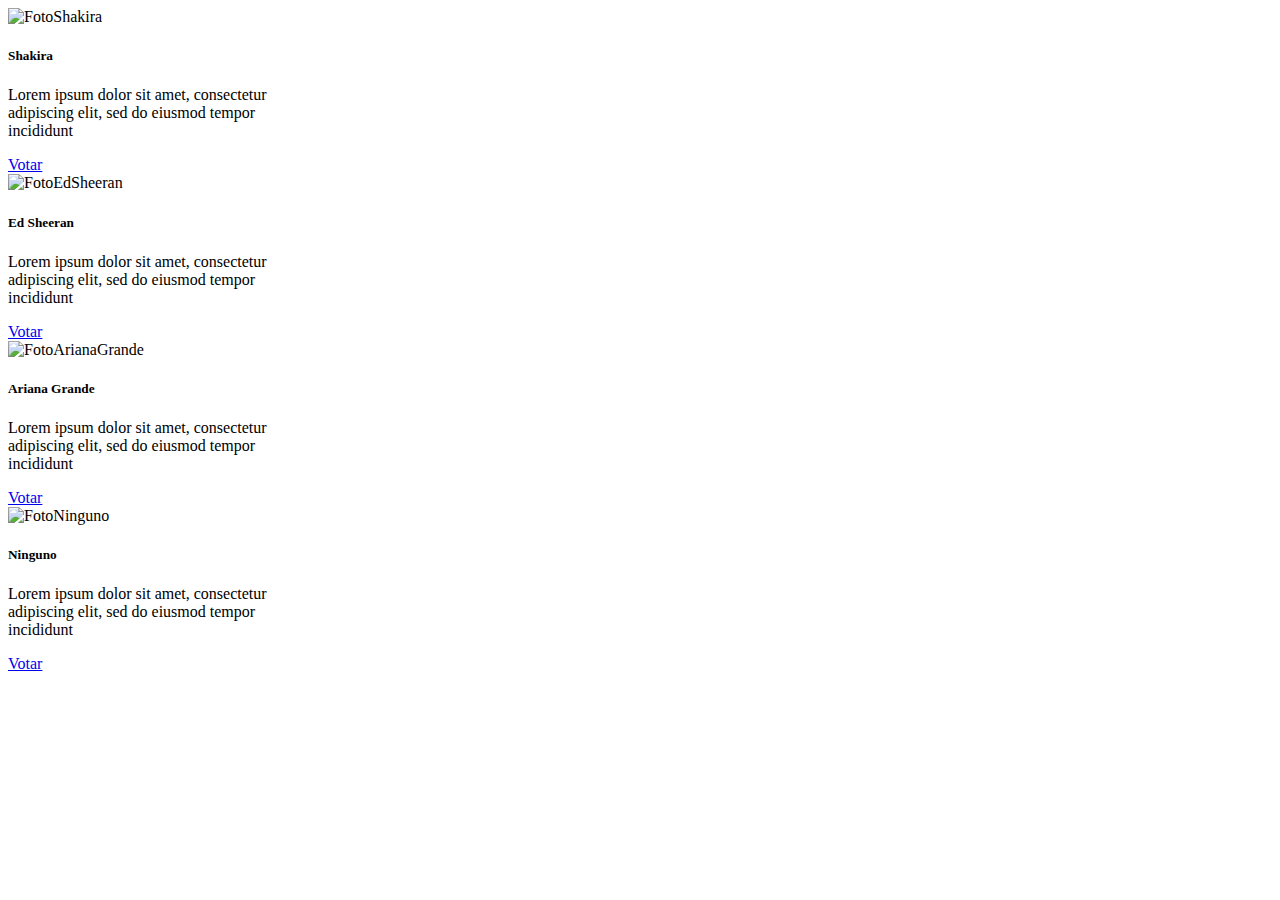
==== src/main/resources/templates/index.html @ 83d39e16 "agregando html - Bootstrap" ====
<!DOCTYPE html>
<html xmlns:th="http://www.thymeleaf.org">
<head>
<link rel="stylesheet" type="text/css" th:href="@{/css/style.css}">
<link rel="stylesheet" type="text/css"
	th:href="@{/webjars/bootstrap/css/bootstrap.min.css}" />
<meta charset="UTF-8">
<meta http-equiv="X-UA-Compatible" content="IE=edge">
<meta name="viewport" content="width=device-width, initial-scale=1.0">
<title>Votacion 2022</title>
</head>
<body>

	<header th:replace="layouts/header::header"></header>
	<div class="container margen-index">
		<div class="row">
			<div class="col">
				<div class="card" style="width: 18rem;">
					<img src="images/Shakira.jpg" class="card-img-top img-altura"
						alt="FotoShakira">
					<div class="card-body">
						<h5 class="card-title">Shakira</h5>
						<p class="card-text">Lorem ipsum dolor sit amet, consectetur
							adipiscing elit, sed do eiusmod tempor incididunt</p>
						<a href="#" class="btn btn-primary">Votar</a>
					</div>
				</div>
			</div>
			<div class="col">
				<div class="card" style="width: 18rem;">
					<img src="images/EdSheeran.jpg" class="card-img-top  img-altura"
						alt="FotoEdSheeran">
					<div class="card-body">
						<h5 class="card-title">Ed Sheeran</h5>
						<p class="card-text">Lorem ipsum dolor sit amet, consectetur
							adipiscing elit, sed do eiusmod tempor incididunt</p>
						<a href="#" class="btn btn-primary">Votar</a>
					</div>
				</div>
			</div>
			<div class="col">
				<div class="card" style="width: 18rem;">
					<img src="images/ArianaGrande.jpg" class="card-img-top  img-altura"
						alt="FotoArianaGrande">
					<div class="card-body">
						<h5 class="card-title">Ariana Grande</h5>
						<p class="card-text">Lorem ipsum dolor sit amet, consectetur
							adipiscing elit, sed do eiusmod tempor incididunt</p>
						<a href="#" class="btn btn-primary">Votar</a>
					</div>
				</div>
			</div>
			<div class="col">
				<div class="card" style="width: 18rem;">
					<img src="images/Niguno.jpg" class="card-img-top img-altura"
						alt="FotoNinguno">
					<div class="card-body">
						<h5 class="card-title">Ninguno</h5>
						<p class="card-text">Lorem ipsum dolor sit amet, consectetur
							adipiscing elit, sed do eiusmod tempor incididunt</p>
						<a href="#" class="btn btn-primary">Votar</a>
					</div>
				</div>
			</div>
		</div>
	</div>
	<footer th:replace="/layouts/footer::footer"></footer>
	<script src="/webjars/jquery/jquery.min.js" type="text/javascript"></script>
	<script src="/webjars/popper.js/umd/popper.min.js"
		type="text/javascript"></script>
	<script src="/webjars/bootstrap/js/bootstrap.min.js"
		type="text/javascript"></script>
</body>
</html>
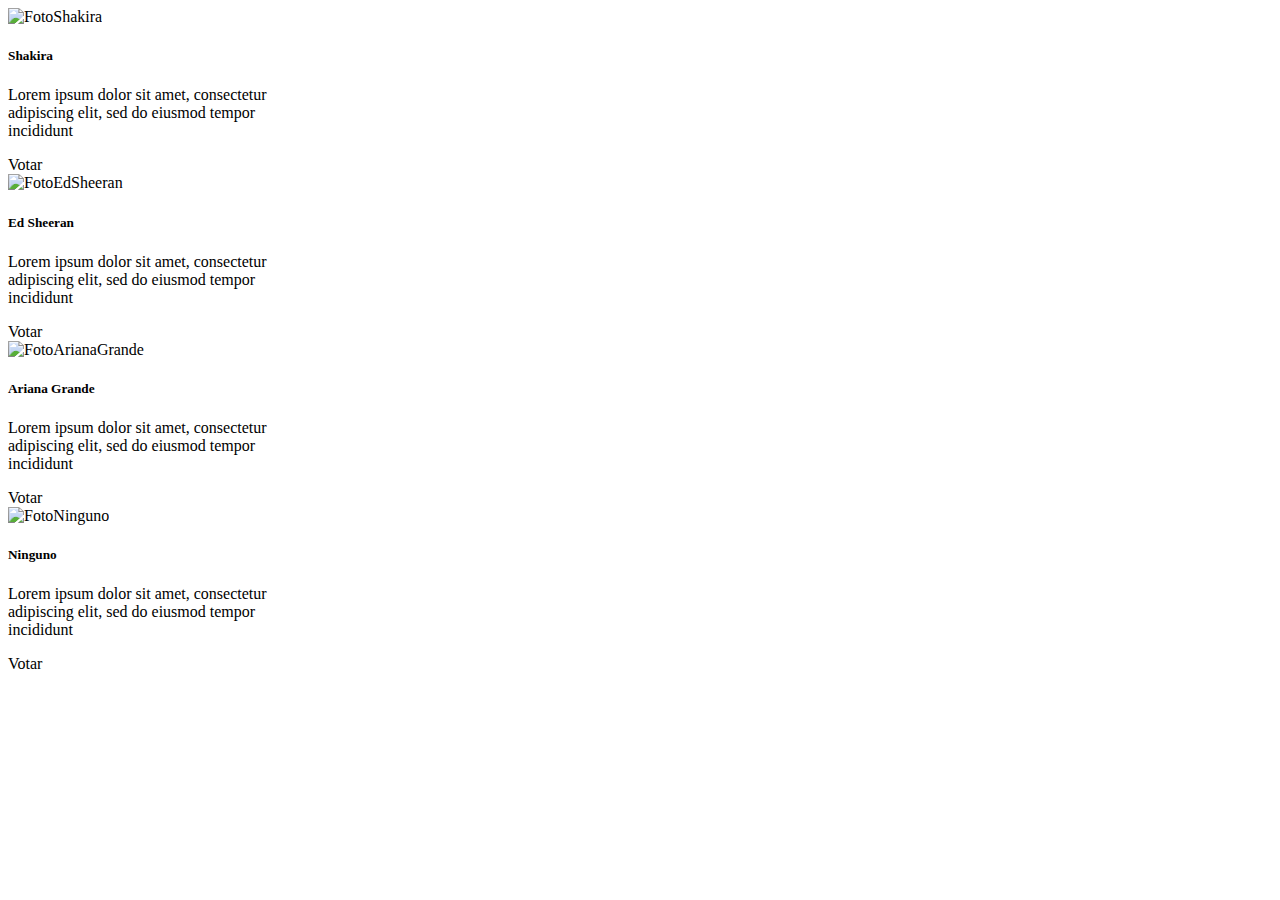
==== commit 41013f7b: "agregando pagina - revisando contenido" ====
--- a/src/main/resources/templates/index.html
+++ b/src/main/resources/templates/index.html
@@ -16,49 +16,49 @@
 		<div class="row">
 			<div class="col">
 				<div class="card" style="width: 18rem;">
-					<img src="images/Shakira.jpg" class="card-img-top img-altura"
+					<img src="/images/Shakira.jpg" class="card-img-top img-altura"
 						alt="FotoShakira">
 					<div class="card-body">
 						<h5 class="card-title">Shakira</h5>
 						<p class="card-text">Lorem ipsum dolor sit amet, consectetur
 							adipiscing elit, sed do eiusmod tempor incididunt</p>
-						<a href="#" class="btn btn-primary">Votar</a>
+						<a th:href="@{/usuario/nuevo}" class="btn btn-primary">Votar</a>
 					</div>
 				</div>
 			</div>
 			<div class="col">
 				<div class="card" style="width: 18rem;">
-					<img src="images/EdSheeran.jpg" class="card-img-top  img-altura"
+					<img src="/images/EdSheeran.jpg" class="card-img-top  img-altura"
 						alt="FotoEdSheeran">
 					<div class="card-body">
 						<h5 class="card-title">Ed Sheeran</h5>
 						<p class="card-text">Lorem ipsum dolor sit amet, consectetur
 							adipiscing elit, sed do eiusmod tempor incididunt</p>
-						<a href="#" class="btn btn-primary">Votar</a>
+						<a th:href="@{/usuario/nuevo}" class="btn btn-primary">Votar</a>
 					</div>
 				</div>
 			</div>
 			<div class="col">
 				<div class="card" style="width: 18rem;">
-					<img src="images/ArianaGrande.jpg" class="card-img-top  img-altura"
+					<img src="/images/ArianaGrande.jpg" class="card-img-top  img-altura"
 						alt="FotoArianaGrande">
 					<div class="card-body">
 						<h5 class="card-title">Ariana Grande</h5>
 						<p class="card-text">Lorem ipsum dolor sit amet, consectetur
 							adipiscing elit, sed do eiusmod tempor incididunt</p>
-						<a href="#" class="btn btn-primary">Votar</a>
+						<a th:href="@{/usuario/nuevo}" class="btn btn-primary">Votar</a>
 					</div>
 				</div>
 			</div>
 			<div class="col">
 				<div class="card" style="width: 18rem;">
-					<img src="images/Niguno.jpg" class="card-img-top img-altura"
+					<img src="/images/Niguno.jpg" class="card-img-top img-altura"
 						alt="FotoNinguno">
 					<div class="card-body">
 						<h5 class="card-title">Ninguno</h5>
 						<p class="card-text">Lorem ipsum dolor sit amet, consectetur
 							adipiscing elit, sed do eiusmod tempor incididunt</p>
-						<a href="#" class="btn btn-primary">Votar</a>
+						<a th:href="@{/usuario/nuevo}" class="btn btn-primary">Votar</a>
 					</div>
 				</div>
 			</div>
